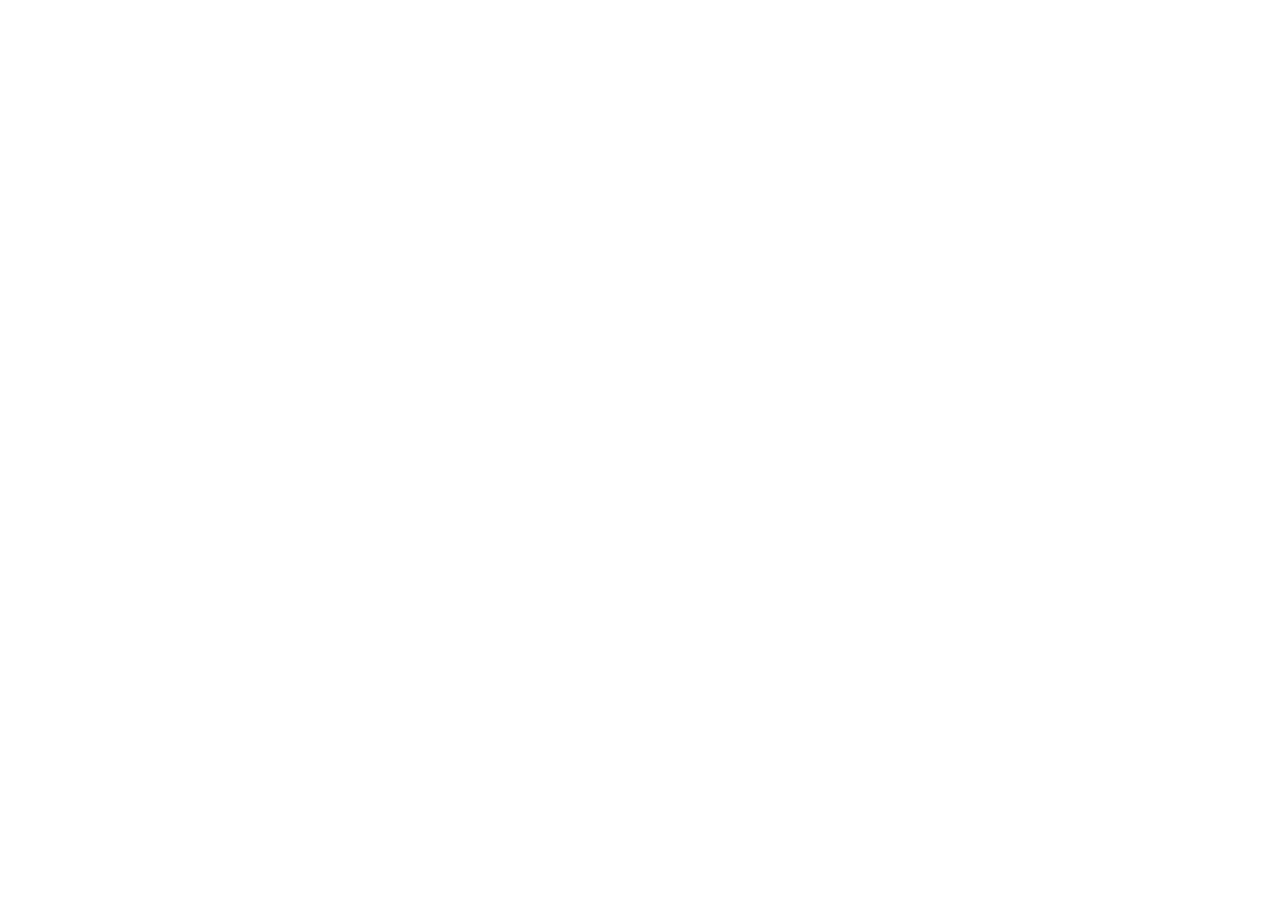
==== index.html @ 693b550b "first commit" ====
<!DOCTYPE html>
<html lang="en">
<head>
    <meta charset="UTF-8">
    <meta name="viewport" content="width=device-width, initial-scale=1.0">
    <title>HelpDeskℹ️ </title>
</head>
<body>
    
</body>
</html>
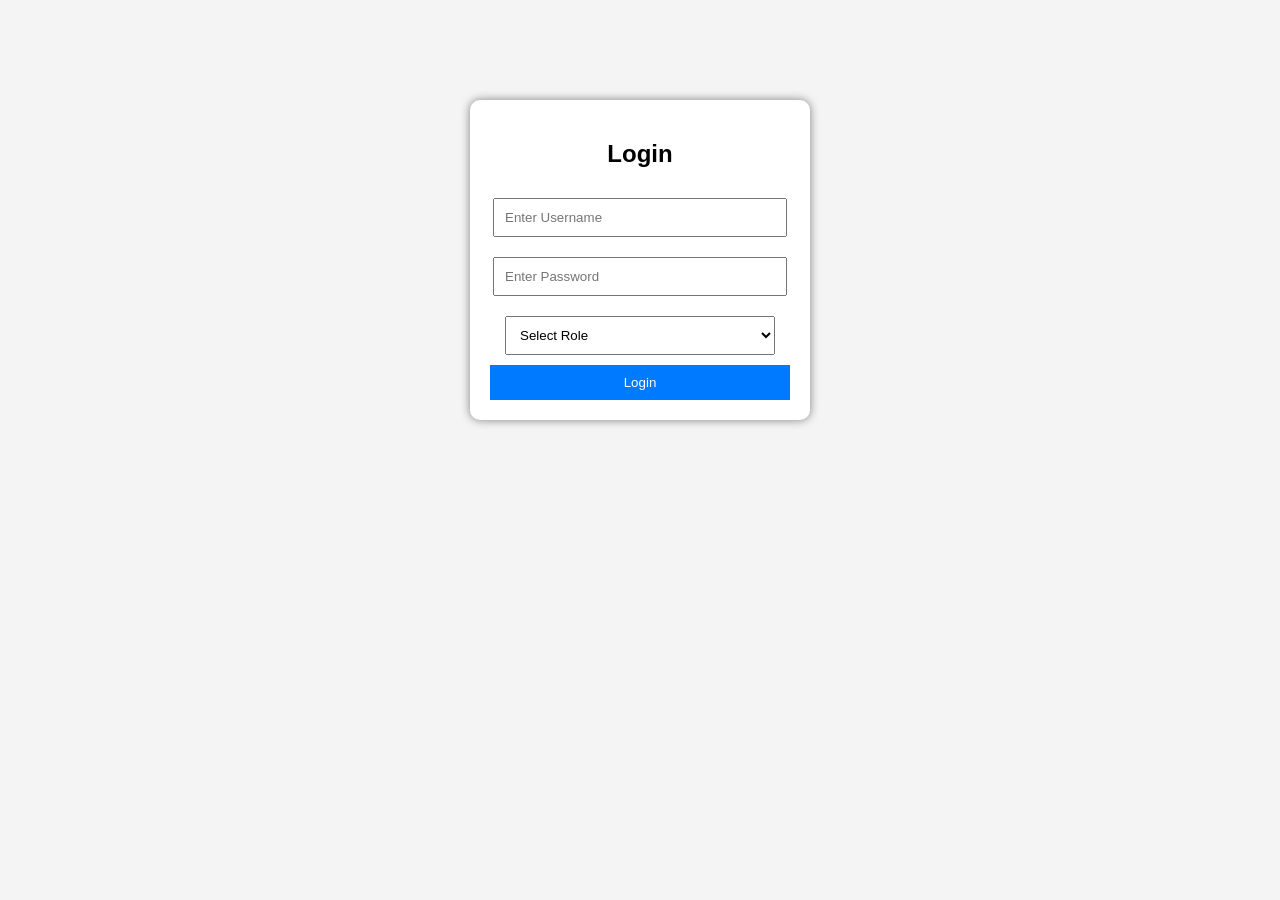
==== commit 23e9e6f8: "add style and index" ====
--- a/index.html
+++ b/index.html
@@ -1,11 +1,28 @@
 <!DOCTYPE html>
-<html lang="en">
+<html>
 <head>
-    <meta charset="UTF-8">
-    <meta name="viewport" content="width=device-width, initial-scale=1.0">
-    <title>HelpDeskℹ️ </title>
+    <title>Login</title>
+    <link rel="stylesheet" href="style.css">
 </head>
 <body>
-    
+
+<div class="login-container">
+    <h2>Login</h2>
+
+    <form action="login.php" method="POST">
+        <input type="text" name="username" placeholder="Enter Username" required>
+        
+        <input type="password" name="password" placeholder="Enter Password" required>
+
+        <select name="role" required>
+            <option value="">Select Role</option>
+            <option value="student">Student</option>
+            <option value="admin">Admin</option>
+        </select>
+
+        <button type="submit">Login</button>
+    </form>
+</div>
+
 </body>
 </html>
--- a/style.css
+++ b/style.css
@@ -0,0 +1,33 @@
+body {
+    font-family: Arial;
+    background: #f4f4f4;
+}
+
+.login-container {
+    width: 300px;
+    margin: 100px auto;
+    padding: 20px;
+    background: white;
+    box-shadow: 0px 0px 10px gray;
+    text-align: center;
+    border-radius: 10px;
+}
+
+input, select {
+    width: 90%;
+    padding: 10px;
+    margin: 10px 0;
+}
+
+button {
+    padding: 10px;
+    width: 100%;
+    background: #007BFF;
+    color: white;
+    border: none;
+    cursor: pointer;
+}
+
+button:hover {
+    background: #0056b3;
+}
